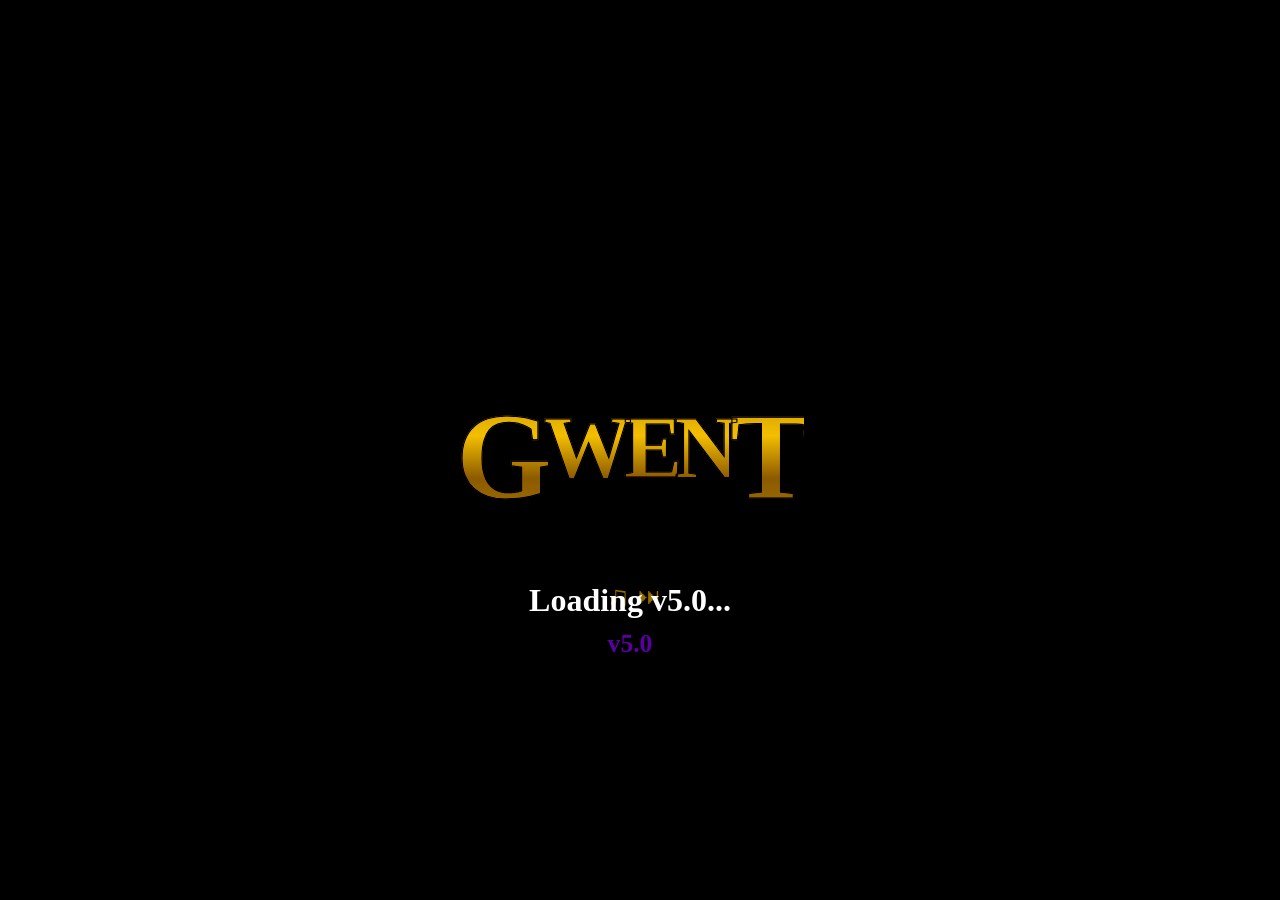
==== index.html @ a553d1ba "Add 'Manage Deck' dropdown menu and optimize mobile text scaling -UI: adjust and optimize mobile tex" ====
<!doctype html>
<html lang = "en-US">
	<head>
		<title>Gwent 5.0</title>
		<meta charset = "utf-8" />
		<meta name = "author" content = "Arun Sundaram, Reynolds Costa, Sylver & Iván Mtz" />
		<meta name = "description" content = "Play the original Gwent minigame from The Witcher 3 in your browser! Includes cards from Hearts of Stone and Blood & Wine!" />
		<meta name = "keywords" content = "arun, sundaram, reynolds, costa, randompianist, programmer, gwent, tw3, witcher, card, game, gamedev, play" />
		<meta name="viewport" content="width=device-width, initial-scale=1.0, maximum-scale=1.0, user-scalable=no, viewport-fit=cover">
		<link rel = "icon" type = "image/x-icon" href = "img/favicon.ico" />
<link rel = "stylesheet" type = "text/css" href = "style.css" />

<script type="text/javascript">
    (function() {
        if (window.PhoneGap || window.cordova || navigator.userAgent.indexOf('Android') > -1) {
            document.addEventListener('deviceready', function() {
                if (navigator.app && navigator.app.overrideButton) {
                    navigator.app.overrideButton("volumeup", true);
                }
            }, false);
        }
        window.addEventListener('DOMContentLoaded', function() {
            let chasisEstilo = document.createElement('style');
            chasisEstilo.innerHTML = '* { -webkit-text-size-adjust: none !important; text-size-adjust: none !important; }';
            document.head.appendChild(chasisEstilo);
        });
    })();
</script>
<style type = "text/css">        
@font-face {
            font-family: 'GwentCustom';           
            src: url('fonts/gwent.ttf') format('truetype'); 
            font-weight: normal;
            font-style: normal;
        }

        .gwent-title {
            font-family: 'GwentCustom', serif;
            font-size: 5.5rem;                 
            letter-spacing: -8px;             
            display: block;                  
            text-align: center;              
        
      background: linear-gradient(to bottom, 
        #b58f00 0%,   
        #e0b400 35%,  
        #8a6000 65%,  
        #9c7a00 100%  
    );
    -webkit-background-clip: text;
    -webkit-text-fill-color: transparent;
    -webkit-text-stroke: 1px #000000;

    filter: drop-shadow(3px 3px 3px rgba(0, 0, 0, 0.95)) 
            drop-shadow(5px 5px 5px rgba(0, 0, 0, 0.75)) brightness(1.0) contrast(1.2);
}
.letra-grande {
        font-size: 140%; 
        vertical-align: middle; 
    }
    </style>

</head>
	<body>
		<div class = "abs" id = "very_start_bg1"></div>
		<div class = "abs" id = "very_start_bg2">
			<div id="game-container">
            <div id="very_start">
                <span class="gwent-title">
                    <span class="letra-grande">G</span>WEN<span class="letra-grande">T</span>
                </span>
                <br />
                <font id="load_text">Loading v5.0...</font>
                <button class="start-game_class" id="button_start" style="display:none">LET'S PLAY</button>
                <div id="version_text">v5.0</div>
            </div>
        </div>
    </div>
		<div id = "dimensions" style = "position:fixed;width:100vw;height:calc(100vw * 1080 / 1920);"></div>
			<main style = "display:none">
			<section id = "click-background" class = "noclick"></section>
			<section id = "panel-left" class = "panel">
				<div id = "leader-op" class = "leader-box">
					<div class = "leader-container center"></div>
					<div class = "leader-active">
						<div></div>
					</div>
				</div>
				<section id="stats-op" class="stats">
					<div id="faction-ability-op" class="faction-ability">
						<div id="faction-ability-count-op" class="faction-ability-count">0</div>
					</div>
					<div class="profile-img">
						<div>
							<div></div>
						</div>
					</div>
					<div id="name-op" class="name">Opponent</div>
					<div id="deck-name-op" class="deck-name"></div>
					<div id="hand-count-op" class="hand-count">6</div>
					<div id="gem1-op" class="gem gem-on bg-contain"></div>
					<div id="gem2-op" class="gem gem-on bg-contain"></div>
					<div id="score-total-op" class="score-total">
						<div class="center">0</div>
					</div>
					<div id="passed-op">Passed</div>
				</section>
				<div id = "weather" class = "card-container"></div>
        <div id="arrangementWindow" class="hide">
            <div id="arrangementWindow-title">Board arrangement enabled</div>
            <div id="arrangementWindow-movesTitle">Moves left:</div>
            <div id="arrangementWindow-counter">4</div>
            <div id="arrangementWindow-button" alt="End rearrangement">✓</div>
        </div>
				<section id = "stats-me" class = "stats">
					<div id="faction-ability-me" class="faction-ability">
						<div id="faction-ability-count-me" class="faction-ability-count">0</div>
					</div>
					<div class = "profile-img">
						<div>
							<div></div>
						</div>
					</div>
					<div id = "passed-me">Passed</div>
					<div id = "hand-count-me" class = "hand-count">5</div>
					<div id = "gem1-me" class = "gem gem-on bg-contain"></div>
					<div id = "gem2-me" class = "gem gem-on bg-contain"></div>
					<div id = "name-me" class = "name"></div>
					<div id = "deck-name-me" class = "deck-name"></div>
					<div id = "score-total-me" class = "score-total">
						<div class = "center">0</div>
					</div>
				</section>
				<div id = "leader-me" class = "leader-box">
					<div class = "leader-container center"></div>
					<div class = "leader-active">
						<div></div>
					</div>
				</div>
				<div id = "pass-button" class = "center pulse">Pass</div>
<div id = "giveup-button" class = "center pulse">Give up</div>
			</section>
			<section id = "panel-mid" class = "panel">
				<section id = "field-op" class = "field">
					<div class = "field-row">
						<div class = "row-score center">0</div>
						<div class = "row-special cardpile"></div>
						<div id = "f1" class = "row-cards card-container"></div>
						<div class = "row-weather"></div>
					</div>
					<div class = "field-row">
						<div class = "row-score center">0</div>
						<div class = "row-special cardpile"></div>
						<div id = "f2" class = "row-cards card-container"></div>
						<div class = "row-weather"></div>
					</div>
					<div class = "field-row">
						<div class = "row-score center">0</div>
						<div class = "row-special cardpile"></div>
						<div id = "f3" class = "row-cards card-container"></div>
						<div class = "row-weather"></div>
					</div>
				</section>
				<section id = "field-me" class = "field">
					<div class = "field-row">
						<div class = "row-score center">0</div>
						<div class = "row-special cardpile"></div>
						<div id = "f4" class = "row-cards card-container"></div>
						<div class = "row-weather"></div>
					</div>
					<div class = "field-row">
						<div class = "row-score center">0</div>
						<div class = "row-special cardpile"></div>
						<div id = "f5" class = "row-cards card-container"></div>
						<div class = "row-weather"></div>
					</div>
					<div class = "field-row">
						<div class = "row-score center">0</div>
						<div class = "row-special cardpile"></div>
						<div id = "f6" class = "row-cards card-container"></div>
						<div class = "row-weather"></div>
					</div>
				</section>
                <section id="field-hand">
                    <div id="hand-row" class="card-container card-selectable">
                    </div>
                    <div id="op-hand-row" class="card-container card-selectable">
                    </div>
                </section>
			</section>
			<section id = "panel-right" class = "panel">
				<div id = "grave-op" class = "cardpile"></div>
				<div id = "deck-op" class = "cardpile"></div>
				<div id = "grave-me" class = "cardpile"></div>
				<div id = "deck-me" class = "cardpile"></div>
			</section>
			<div id = "hand-op"></div>
			<section class = "card-preview hide">
				<div class = "card-lg" id = "no_hover"></div>
				<div class = "card-description">
					<div></div>
					<h1></h1>
					<p></p>
				</div>
			</section>
			<section id = "carousel" class = "hide">
				<div>
					<div class = "card-lg" onclick = "Carousel.curr.shift(event,-2)"></div>
					<div class = "card-lg" onclick = "Carousel.curr.shift(event,-1)"></div>
					<div class = "card-lg" onclick = "Carousel.curr.select(event)" id = "no_sound"></div>
					<div class = "card-lg" onclick = "Carousel.curr.shift(event,1)"></div>
					<div class = "card-lg" onclick = "Carousel.curr.shift(event,2)"></div>
				</div>
				<div class = "card-description">
					<div></div>
					<h1></h1>
					<p></p>
				</div>
				<div id = "carousel_label"></div>
       			</section>
      <section id="deck-sorter" class="hide">
          <div class="drop-container">
              <div id="deck-sorter-title">Reorder cards in deck</div>
              <div class="drop-targets" id="drop-bank">
                  <div class="drop-line-title">Bank</div>
              </div>
              <div class="drop-targets" id="drop-deck-top">
                  <div class="drop-line-title">Deck top</div>
              </div>
              <div class="drop-targets" id="drop-deck-bottom">
                  <div class="drop-line-title">Deck bottom</div>
              </div>
          </div>
      </section>
			<section id = "popup" class = "center hide">
				<div>
					<h3></h3>
					<p></p>
					<div>
						<button class = "hover_un" onclick = "Popup.curr.selectYes()"></button>
						<button class = "hover_un" onclick = "Popup.curr.selectNo()"></button>
					</div>
				</div>
			</section>
      <section id = "number-popup" class = "center hide">
				<div>
					<h3></h3>
					<p></p>
          <div>
              <input type="number" id="number-popup-value" value="0" min="0" max="999" />
              <button class="hover_un" onclick="NumberValuePopup.curr.done()"></button>
          </div>
				</div>
			</section>
			<section id = "notification-bar" class = "hide">
				<div></div>
			</section>
      <section id = "helper-box" class = "center hide">
				<div>
          <span id="helper-box-message">This is a test message.</span>
          <button id="help-box-close">&times;</button>
        </div>
			</section>
			<section id = "end-screen" class = "hide">
				<div></div>
				<table>
					<colgroup>
						<col span = "3" />
						<col span = "1" />
						<col span = "1" />
						<col span = "1" />
					</colgroup>
					<tbody>
						<tr>
							<th colspan = "2"></th>
							<th>Round 1</th>
							<th>Round 2</th>
							<th>Round 3</th>
						</tr>
						<tr>
							<th colspan = "2">You</th>
							<td>0</td>
							<td>0</td>
							<td>0</td>
						</tr>
						<tr>
							<th colspan = "2">Opponent</th>
							<td>0</td>
							<td>0</td>
							<td>0</td>
						</tr>
					</tbody>
				</table>
				<p class = "hide">The battle cannot end in a draw. You can play a rematch using the same decks or surrender.</p>
				<button>Customize</button>
				<button>Replay</button>
			</section>
			<section id = "deck-selector"></section>
		</main>
        <section id="deck-customization" style="display:none">
            <div id="faction-title" class="center">
                <h1></h1>
            </div>
            <div id="site-links">
                <a href="rules.html" target="_blank">Rules of Gwent</a>
            </div>
            <p id="faction-description"></p>


<a id="toggle-vibration" class="deck-options">
    <img id="vibration-icon" src="img/icons/vibration.png" alt="Vibration Toggle" />
    <span id="vibration-status" style="color: #2ecc71; margin-left: 5px; font-weight: bold;">ON</span>
</a>

<a id="select-board" class="deck-options">Select Board</a>
<div id="board-carousel" class="board-carousel" style="display:none;">
    <button id="prev-board" class="hover_un">◀</button>
    <div id="board-preview"></div>
    <button id="next-board" class="hover_un">▶</button>
</div>

<a id="select-deck" class="deck-options">Select Own Deck</a>
<a id="change-faction" class="deck-options">Change Faction</a>
<a id="select-op-deck" class="deck-options">Select Opponent Deck</a>
<span id="op-deck-name" class="deck-options">Random deck</span>

<!-- MANAGE DECK -->
<div id="manage-deck-container" class="deck-options">
    <a id="manage-deck-btn" onclick="toggleManageDeck()">Manage Deck</a>
    
    <!-- SUBMENÚ DESPLEGABLE -->
    <div id="manage-deck-submenu" class="submenu-horizontal-below">
        <label id="upload-deck" class="submenu-item">
            <input type="file" id="add-file" value="Import" style="display:none;" />
            Import
        </label>
        <a id="download-deck" class="submenu-item">Export</a>
        <a id="download-json" style="display:none;"></a>
        <span class="submenu-divider">|</span>
        <a id="save-internal-deck" class="submenu-item">Save</a>
        <a id="load-internal-deck" class="submenu-item">Load</a>
    </div>
</div>

            <h2 id="card-bank-title" class="card-contianer-title">Card Collection</h2>
            <h2 id="card-deck-title" class="card-contianer-title">Cards in Deck</h2>
            <div id="card-bank" class="card-array"></div>
            <div id="card-deck" class="card-array"></div>
            <div id="card-leader">
                <p>Leader</p>
                <div></div>
            </div>
            <div id="deck-stats">
                <p>Total cards in deck</p>
                <p>0</p>
                <p>Number of Unit Cards</p>
                <p>0</p>
                <p>Special Cards</p>
                <p>0/10</p>
                <p>Total Unit Card Strength</p>
                <p>0</p>
                <p>Hero Cards</p>
                <p>0</p>
            </div>
            <button id="start-game" class="start-game_class">Start game</button>
            <button id="start-ai-game" class="start-game_class">Start AI game</button>
            <button id="start-pvp-game" class="start-game_class">Start PvP game</button>
        </section>
		<div id="toggle-music" class="center music-customization" style="display:none; cursor:default !important; display: flex; gap: 8px; align-items: center;">
    <span id="btn-play" style="font-size: 0.8em;">♫</span>
    <span id="btn-skip" style="font-size: 0.6em;">⏭</span>
</div>
		<script type = "text/javascript" src = "cards.js"></script>
		<script type = "text/javascript" src = "decks.js"></script>
		<script type = "text/javascript" src = "abilities.js"></script>
		<script type = "text/javascript" src = "factions.js"></script>
		<script type = "text/javascript" src = "gwent.js"></script>
	
<audio id="bgMusicLocal"></audio>

<script>
    var playlist = [
        "audio/track1.mp3", "audio/track2.mp3", "audio/track3.mp3", "audio/track4.mp3",
        "audio/track5.mp3", "audio/track6.mp3", "audio/track7.mp3", "audio/track8.mp3",
        "audio/track9.mp3", "audio/track10.mp3", "audio/track11.mp3", "audio/track12.mp3", "audio/track13.mp3"
    ];
    var audio = document.getElementById('bgMusicLocal');

   
    var currentTrackIndex = -1;

    function saltar() {
        if (playlist.length <= 1) {
            if (playlist.length === 1) {
                audio.src = playlist[0];
                audio.play().catch(e => console.log("Esperando toque..."));
            }
            return;
        }

        var nuevoIndex = currentTrackIndex;
       
        while (nuevoIndex === currentTrackIndex) {
            nuevoIndex = Math.floor(Math.random() * playlist.length);
        }

        currentTrackIndex = nuevoIndex;
        var track = playlist[currentTrackIndex];
        
        audio.src = track;
        audio.play().catch(e => console.log("Esperando toque..."));
    }

    document.getElementById('btn-play').onclick = function(e) {
        e.stopPropagation();
        if (!audio.src || audio.src === "") { saltar(); } 
        else { (audio.paused) ? audio.play() : audio.pause(); }
    };

    document.getElementById('btn-skip').onclick = function(e) {
        e.stopPropagation();
        saltar();
    };

    audio.onended = function() { saltar(); };

    function iniciarAlTocar() {
        if (!audio.src || audio.src === "") { saltar(); }
        window.removeEventListener('click', iniciarAlTocar);
        window.removeEventListener('touchstart', iniciarAlTocar);
    }
    window.addEventListener('click', iniciarAlTocar);
    window.addEventListener('touchstart', iniciarAlTocar);
 document.addEventListener("visibilitychange", function() {
        if (audio && audio.src && audio.src !== "") {
            if (document.hidden) {
                audio._fuePausadoPorSistema = !audio.paused;
                audio.pause();
            } else {
                if (audio._fuePausadoPorSistema) {
                    audio.play().catch(function(e) { console.log("Bloqueo de hardware evitado"); });
                }
            }
        }
    });

</script>
</body>
</html>
---- style.css ----
* {
	box-sizing: border-box;
	cursor: url(img/icons/cursor.png), auto;
}

html,
body {
	width: 100%;
	height: 100%;
	margin: 0;
	padding: 0;
	overflow-X: visible;
	scrollbar-width: none;
}

body {
	font-size: 0;
	font-family: Arial Narrow, sans-serif;
	color: goldenrod;
	background-color: #000;
}

body::-webkit-scrollbar {
	display: none;
}

main {
	position: absolute;
	width: 100%;
	height: calc(100vw * 1080 / 1920);
	background-image: url(img/board.jpg);
	background-size: 100% auto;
	background-repeat: no-repeat;
}





.board-carousel {
    position: fixed;
    top: 0;
    left: 0;
    width: 100%;
    height: 100%;
    background-color: rgba(10, 10, 10, 0.9);
    z-index: 9999;
    display: flex;
    align-items: center;
    justify-content: center;
    gap: 35px;
    font-family: "Arial Narrow", sans-serif;
    box-sizing: border-box;
}

#board-preview {
    text-align: center;
    display: inline-block;
    box-sizing: border-box;
}

.board-carousel img {
    width: 450px;
    height: 280px;
    object-fit: cover;
    border: 3px solid #6d5210;
    box-shadow: 0 0 25px #000;
    cursor: pointer;
    display: block;
}

.board-carousel span {
    display: block;
    text-align: center;
    margin-top: 15px;
    color: goldenrod;
    font-size: 20px;
    font-weight: bold;
    text-shadow: 2px 2px 4px #000;
}

.board-carousel button.hover_un {
    width: 50px;
    height: 50px;
    border: 2px solid #6d5210;
    border-radius: 4px;
    background-color: #ffffff !important;
    color: #000000 !important;
    font-size: 24px;
    font-weight: bold;
    cursor: pointer;
    display: flex;
    align-items: center;
    justify-content: center;
    box-sizing: border-box;
    box-shadow: 0 0 15px rgba(0, 0, 0, 0.5);
    transition: background-color 0.2s, color 0.2s;
}

.board-carousel button.hover_un:hover {
    background-color: #6d5210 !important;
    color: #ffffff !important;
}





a:hover, label:hover, .hover_un:hover {
	text-decoration:underline;
}

div.abs {
	position:fixed;
	width: 100%;
	height: 100%;
	z-index: 2000;
}

#very_start_bg1 {
	background-image: url(img/start.jpg);
	background-size: 100% auto;
	background-repeat: no-repeat;
}

#very_start_bg2 {
    position: fixed;
    top: 0;
    left: 0;
    width: 100vw;
    height: 100vh;
    display: flex;
    justify-content: center;
    align-items: center;
    overflow: hidden;
}

#game-container {
    position: relative;
    width: 100vw;
    height: calc(100vw * 1080 / 1920);
    max-height: 100vh;
    max-width: calc(100vh * 1920 / 1080);
    display: flex;
    flex-direction: column;
    justify-content: center; 
    align-items: center;        
}

#load_text {
    font-family: 'GwentCustom', serif;
    color: #ffffff;
    font-size: 2rem;
    display: block;
    margin-top: 20px;
}

#version_text {
    font-family: 'GwentCustom', serif; 
    font-size: 1.6rem; 
    color: #5A00A3; 
    text-align: center; 
    margin-top: 10px;
}

#very_start {
	width: 100%;
    height: 100%;
	font-size: 30px;
	color: #FFF;
	z-index: 3000;
	display: flex;
    flex-direction: column;
    align-items: center;
    justify-content: center;
    text-align: center;
    font-weight: bold;
    border: none;      
    transform: translate(-10px, 72px);
}


::selection {
	background: transparent;
}

::-moz-selection {
	background: transparent;
}

::-webkit-scrollbar {
	width: 1.5vw;
}

::-webkit-scrollbar-thumb {
	background: #5559;
	border-radius: .5vw;
	height: 3vw;
	border: .35vw double #000;
}

::-webkit-scrollbar-track {
	background: #131313;
}

html {
	scrollbar-color: #5559 #131313;
}

#click-background {
	position: fixed;
	width: 100%;
	height: 100%;
	z-index: 1;
}

#hand-op {
	position: absolute;
	height: 6.35vw;
	width: 4.45vw;
	top: -7vw;
	left: 33vw;
	border: 1px solid blue;
}

#hand-op .card {
	position: absolute;
}

#toggle-music {
	position: absolute;
	top: 45.6vw;
	left: 26vw;
	width: 2vw;
	height: 3vw;
	font-size: 3vw;
	color: #FFB800;
 -webkit-text-stroke: 0.1px black;
	text-shadow: 2px 2px 5px rgba(0,0,0,0.7);
	z-index: 86;
}

.music-customization {
	transform: translate(22.5vw, -.5vw);
}

#notification-bar {
	position: absolute;
	width: 100%;
	height: 14%;
	top: 43%;
	background-color: rgba(10, 10, 10, .95);
	z-index: 100;
}

#notification-bar>div {
	width: 22.1%;
	height: 207.25%;
	top: -66.6%;
	left: 22.55%;
	position: absolute;
	background-repeat: no-repeat;
	background-size: contain;
	background-position: center;
}

#notification-bar>div::after {
	position: absolute;
	left: 100.5%;
	top: 32.1%;
	width: 205%;
	height: 47.25%;
	color: goldenrod;
	font-size: 1.6vw;
	text-align: left;
	font-weight: 700;
	display: flex;
	align-items: center;
	white-space: pre;
}

#notif-nilfgaard-wins-draws {
	background-image: url(img/icons/notif_nilfgaard.png);
}

#notif-nilfgaard-wins-draws::after {
	content: "Nilfgaard wins draws";
}

#notif-op-leader::after {
	content: "Opponent uses leader";
}

#notif-op-white-flame {
	background-image: url(img/icons/notif_nilfgaard.png);
}

#notif-op-white-flame::after {
	content: "The opponent's leader cancel \A your opponent's Leader Ability";
}

#notif-meve_white_queen {
	background-image: url(img/icons/notif_lyria_rivia.png);
}

#notif-meve_white_queen::after {
	content: "Lyria & Rivia leader allows both players to restore \A 2 units when using the medic ability.";
}

#notif-me-first::after {
	content: "You will go first";
}

#notif-op-first::after {
	content: "Your opponent will go first";
}

#notif-me-coin {
	background-image: url(img/icons/notif_me_coin.png);
}

#notif-me-coin::after {
	content: "You will go first";
}

#notif-op-coin {
	background-image: url(img/icons/notif_op_coin.png);
}

#notif-op-coin::after {
	content: "Your opponent will go first";
}

#notif-round-start {
	background-image: url(img/icons/notif_round_start.png);
}

#notif-round-start::after {
	content: "Round Start";
}

#notif-me-pass {
	background-image: url(img/icons/notif_round_passed.png);
}

#notif-me-pass::after {
	content: "Round passed";
}

#notif-op-pass {
	background-image: url(img/icons/notif_round_passed.png);
}

#notif-op-pass::after {
	content: "Your opponent has passed";
}

#notif-win-round {
	background-image: url(img/icons/notif_win_round.png);
}

#notif-win-round::after {
	content: "You won the round!";
}

#notif-lose-round {
	background-image: url(img/icons/notif_lose_round.png);
}

#notif-lose-round::after {
	content: "Your opponent won the round";
}

#notif-draw-round {
	background-image: url(img/icons/notif_draw_round.png);
}

#notif-draw-round::after {
	content: "The round ended in a draw";
}

#notif-me-turn {
	background-image: url(img/icons/notif_me_turn.png);
}

#notif-me-turn::after {
	content: "Your turn!";
}

#notif-op-turn {
	background-image: url(img/icons/notif_op_turn.png);
}

#notif-op-turn::after {
	content: "Opponent's turn";
}

#notif-north, #notif-north-scorch-cancelled {
	background-image: url(img/icons/notif_north.png);
}

#notif-north::after {
	content: "Northern Realms faction ability triggered: \A North draws an additional card.";
}

#notif-north-scorch-cancelled::after {
	content: "Northern Realms leader ability used: \A Scorch ability cancelled for the rest of the round.";
}

#notif-monsters {
	background-image: url(img/icons/notif_monsters.png);
}

#notif-monsters::after {
    content: "Monsters faction ability triggered \A monsters retake one card to their hand";
}

#notif-scoiatael {
	background-image: url(img/icons/notif_scoiatael.png);
}

#notif-scoiatael::after {
	content: "Opponent used the Scoia'tael faction perk to go first.";
}

#notif-skellige-op {
	background-image: url(img/icons/notif_skellige.png);
}

#notif-skellige-op::after {
	content: "Opponent Skellige Ability Triggered!";
}

#notif-skellige-me {
	background-image: url(img/icons/notif_skellige.png);
}

#notif-skellige-me::after {
	content: "Skellige Ability Triggered!";
}

#notif-witcher_universe {
	background-image: url(img/icons/notif_witcher_universe.png);
}

#notif-witcher_universe::after {
	content: "Witcher Universe faction ability used: \A Turn skipped.";
}

#notif-toussaint, #notif-toussaint-decoy-cancelled {
	background-image: url(img/icons/notif_toussaint.png);
}

#notif-toussaint::after{
	content: "Toussaint faction ability used: \A Toussaint draws an additional card.";
}

#notif-toussaint-decoy-cancelled::after {
	content: "Toussaint leader ability used: \A Decoy ability cancelled for the rest of the round.";
}

#notif-lyria_rivia {
	background-image: url(img/icons/notif_lyria_rivia.png);
}

#notif-lyria_rivia::after {
	content: "Lyria & Rivia faction ability used: \A Morale Boost effect applied to a row.";
}

#notif-zerrikania {
    background-image: url(img/icons/notif_zerrikania.png);
}

#notif-zerrikania::after {
    content: "Zerrikania faction ability used: \A Unit restored from the discard pile.";
}

#notif-redania {
    background-image: url(img/icons/notif_redania.png);
}

#notif-redania::after {
    content: "Redania faction ability used: \A Turn skipped.";
}

#notif-velen {
    background-image: url(img/icons/notif_velen.png);
}

#notif-velen::after {
    content: "Velen faction ability triggered: \A Player draws a card.";
}

#notif-ofir {
	background-image:url("img/icons/notif_ofir.png")
}

#notif-ofir::after {
	content:"Ofir faction ability used: \A Weather card played from deck."
}

#notif-novigrad-sigismund {
	background-image:url("img/icons/notif_novigrad.png")
}

#notif-novigrad-sigismund::after {
	content:"Novigrad leader ability used: \A Dijkstra prevented the death of a friendly unit."
}


.card-preview {
	position: relative;
	z-index: 80;
}

.card-preview>.card-lg {
	position: absolute;
	top: 11.95vw;
	left: 80.3vw;
}

.card-preview>.card-description {
	top: 43.1vw;
	left: 67.95vw;
}

.card-lg {
	height: 30.4vw;
	width: 16.1vw;
	border-radius: 1.5vw;
	background-size: contain;
	background-position: top;
	background-repeat: no-repeat;
}

.card-description {
	position: absolute;
	height: 11vw;
	width: 29.12vw;
 /* width: 40vw; */
	background-color: rgba(20, 20, 20, .95);
	color: tan;
	text-align: center;
	pointer-events: none;
	border: .1vw solid #ffffff57;
	border-width: .1vw 0;
border-radius: 0.5vw;
}

.card-description>* {
	position: relative;
}

.card-description>div {
	top: 1vw;
	left: .9vw;
	width: 1.95vw;
	height: 1.95vw;
	margin-bottom: -1.9vw;
	background-size: cover;
	background-position: center;
}

.card-description>h1 {
	font-weight: 700;
	top: .5vw;
	left: 16%;
	height: 16%;
	width: 70%;
	margin-bottom: -2.1vw;
	text-transform: capitalize;
	font-size: 1vw;
}

.card-description>p {
	top: 16%;
	left: 5%;
	width: 90%;
	height: 50%;
	font-size: .9vw;
}

#carousel {
	position: absolute;
	width: 100%;
	height: calc(100vw * 1080 / 1920);
	z-index: 90;
}

#carousel>:nth-child(1) {
	width: 100%;
	heigth: 100%;
	padding: 11.5% 10%;
	display: flex;
	align-items: flex-start;
	justify-content: space-between;
}

#carousel>:nth-child(1)>:nth-child(3) {
	border: .3vw solid goldenrod;
	box-shadow: 0 0 4vw goldenrod;
	background-origin: border-box;
}

#carousel>:nth-child(1)>:nth-child(3):hover {
	border: .3vw solid goldenrod;
	box-shadow: 0 0 4vw goldenrod;
	background-origin: border-box;
}

#carousel>:nth-child(1)>:nth-child(2n) {
	width: 13.75vw;
	height: 25.9vw;
}

#carousel>:nth-child(1)>:nth-child(4n - 3) {
	width: 11.3vw;
	height: 21.3vw;
	margin: 0 2.75%;
}

#carousel .card-lg {
	display: inline-block;
	background-repeat: no-repeat;
	background-size: contain;
	background-position: top;
	position: relative;
}

#carousel .faction {
	display: inline-block;
	background-repeat: no-repeat;
	background-size: cover;
	background-position: top;
	position: relative;
}

#carousel .selection {
	border: .3vw solid green;
	box-shadow: 0 0 4vw green;
	background-origin: border-box;
}

.card-lg {
	border: .1vw solid transparent;
}

.card-lg:hover {
	border: .1vw solid goldenrod;
	box-shadow: 0 0 1vw goldenrod;
}

.start-game_class:hover {
	border: .1vw solid white;
	box-shadow: 0 0 .1vw white;
}

#no_hover:hover {
	border: .1vw solid transparent;
	box-shadow: none;
}

#carousel .card-lg:hover {
	background-origin: border-box;
}

#carousel .card-description {
	left: 35.35%;
 /* left: 30%; */
	top: 77%;
}

/* Carousel Title */
#carousel>:nth-child(3) {
	position: absolute;
	width: 100%;
	height: 7.5%;
	top: 12%;
	font-size: 1.75vw;
	line-height: 250%;
	background-color: rgba(10, 10, 10, .95);
	text-align: center;
	box-shadow: 0 0 1vw #ffffff54;
}

    /* Modal helpers */

    #helper-box {
    position: absolute;
    top: 1vw;
    width: 100%;
    z-index: 1000;
}

#helper-box>div {
    border: .2vw ridge rgb(40, 40, 40);
    padding: 0.7vw 1vw;
    background-color: rgb(20, 20, 20);
    color: gray;
}

#helper-box-message {
    text-align: center;
    font-size: 1.5vw;
    padding-top: .6vw;
    color: lightgray;
}

#help-box-close {
    position: relative;
    right: -0.4vw;
    border: .2vw ridge rgb(40, 40, 40);
    background-color: rgb(40, 40, 40);
    color: gray;
}

#help-box-close:hover {
    background-color: rgb(60, 60, 60);
}
/* Popup */
#popup, #number-popup {
    position: absolute;
    width: 100%;
    height: calc(100vw * 1080 / 1920);
    background-color: rgba(10, 10, 10, .95);
    z-index: 1000;
}

#popup>div, #number-popup>div {
	margin-top: -89px;
	width: 26.5%;
	border: .2vw ridge rgb(40, 40, 40);
	padding: 0 .5vw;
	background-color: rgb(20, 20, 20);
}

#popup h3, #number-popup h3 {
	display: block;
	font-size: 1.05vw;
	text-transform: uppercase;
	color: grey;
	text-align: center;
	line-height: 100%;
}

#popup p, #number-popup p {
	text-align: center;
	font-size: 1.23vw;
	padding-top: .6vw;
	color: tan;
}

#popup>div>div, #number-popup>div>div {
	position: relative;
	display: flex;
	align-items: center;
	justify-content: space-between;
	padding: .2vw;
	min-width: 10%;
	width: fit-content;
	margin: -1.4vw auto 0;
	border: .2vw ridge rgb(25, 25, 25);
	background-color: #000;
	top: 1.3vw;
}

#popup button, #number-popup button,input {
	display: inline-block;
	width: auto;
	height: 1.8vw;
	border: .2vw ridge rgb(20, 20, 20);
	background-color: rgb(20, 20, 20);
	font-size: 1vw;
	text-shadow: 1vw 1vw 1vw #000;
	text-transform: capitalize;
	margin: 0 .3vw;
}

#popup button:first-child, #number-popup button:last-child {
	color: green;
}

#popup button:last-child {
	color: darkred;
}

#number-popup-value {
    width: 5vw;
    color: white;
}

#end-screen {
	width: 100%;
	height: calc(100vw * 1080 / 1920);
	position: absolute;
	z-index: 1000;
	background-color: rgba(10, 10, 10, .95);
}

#end-screen * {
	position: relative;
}

#end-screen>:nth-child(1) {
	top: 12.6%;
	left: 32.9%;
	width: calc(100% * 656 / 1920);
	height: calc(100% * 416 / 1080);
	margin-bottom: -21.65%;
	background-size: contain;
}

.end-draw {
	background-image: url(img/icons/end_draw.png);
}

.end-win {
	background-image: url(img/icons/end_win.png);
}

.end-lose {
	background-image: url(img/icons/end_lose.png);
}

#end-screen>table {
	top: 55%;
	left: 7.6%;
	width: 74%;
	height: 22%;
	margin-bottom: -12.3%;
	table-layout: fixed;
}

#end-screen tbody :first-child th {
	font-size: .9vw;
	text-align: center;
	color: darkslategrey;
	color: rgb(100, 100, 100);
}

#end-screen td {
	font-size: 1.7vw;
	text-align: center;
	color: rgb(180, 180, 180);
}

#end-screen tr :first-child {
	font-size: 1.2vw;
	text-align: right;
	color: darkorange;
	padding-right: 5%;
}

#end-screen>p {
	top: 80%;
	left: 30.1%;
	width: 41%;
	height: 3%;
	font-size: 1.21vw;
	color: rgb(180, 180, 180);
}

#end-screen button {
	position: absolute;
	height: 3vw;
	width: 10vw;
	top: 87%;
	font-family: Arial Narrow;
	font-size: 1.5vw;
	color: goldenrod;
	background-color: #4c390a66;
	border: .2vw solid #1d180b;
	border-radius: 1vw;
	box-shadow: 0 0 1vw #6d5210;
}

#pass-button:hover, #toggle-music:hover {
	text-shadow:0 0 1.5vw #FFD700;
}

#end-screen button:hover {
	box-shadow: 0 0 2vw #6d5210;
}

#end-screen button:nth-of-type(1) {
	left: 35%;
}

#end-screen button:nth-of-type(2) {
	left: 55%;
}

.panel {
	display: inline-block;
	height: 100%;
	box-sizing: border-box;
	overflow-y: hidden;
	overflow-x: visible;
	overflow-y: visible;
	position: absolute;
	height: calc(100vw * 1080 / 1920);
}

.panel div,
.panel section,
.panel span {
	position: relative;
}

#panel-left {
	width: 26.5%;
}

#panel-mid {
	width: 52.5%;
	left: 26.5%;
}

#panel-right {
	width: 21%;
	left: 79%;
}

#weather {
	top: 41.6%;
	left: 27.8%;
	width: 54.9%;
	height: 12.75%;
	margin-bottom: -27%;
	z-index: 1;
}

#arrangementWindow {
    top: 41.6%;
    left: 27.8%;
    width: 54.9%;
    height: 12.75%;
    margin-bottom: -27%;
    z-index: 10;
    background-color: rgba(20, 20, 20, .9);
    color: tan;
}

#arrangementWindow-title {
    top: 5%;
    left: 0%;
    width: 100%;
    height: 25%;
    text-align: center;
    font-weight: bold;
    font-size: 1.2vw;
}

#arrangementWindow-movesTitle {
    top: 0%;
    left: 0%;
    width: 100%;
    height: 30%;
    text-align: center;
    font-weight: bold;
    font-size: 1.6vw;
}

#arrangementWindow-counter {
    top: 0%;
    left: 0%;
    width: 100%;
    height: 50%;
    text-align: center;
    font-weight: bold;
    font-size: 2.6vw;
}

#arrangementWindow-button {
    bottom: 35%;
    right: -88%;
    width: 5%;
    height: 5%;
    text-align: center;
    color: tan;
    font-weight: bold;
    font-size: 1.6vw;
}

#arrangementWindow-button:hover {
    color: green;
}

.leader-box {
    left: 27.5%;
    width: 31.4%;
    height: 12.5%;
    margin-bottom: -26.25%;
}

.leader-box .card {
	pointer-events: none;
}

.leader-box>.leader-container {
	height: 100%;
	width: 63%;
	margin-bottom: -80%;
	display: flex;
	flex-items: center;
	justify-content: center;
}

.leader-box>div>.card {
	position: absolute;
	height: 98%;
	width: 95%;
	border-radius: .6vw;
}

.leader-active {
	top: 33%;
	left: 75%;
	height: 28%;
	width: 24%;
}

.leader-active>div {
	background-image: url(img/icons/icon_leader_active.png);
	background-size: cover;
	background-repeat: no-repeat;
	width: 100%;
	height: 100%;
}

#leader-op {
	top: 7.55%;
}

#leader-me {
	top: 77.5%;
}

.stats {
	height: 12.5%;
	width: 88.5%;
	margin-bottom: -27%;
	background-color: rgba(20, 20, 20, .6);
}

.current-turn {
	box-shadow: -3vw 0 1vw .1vw goldenrod;
}

#stats-op {
	top: 24.25%;
}

#stats-me {
	top: 61.75%;
}

.profile-img {
	left: 28.4%;
	top: 9.6%;
	width: 21.9%;
	height: 80%;
	margin-bottom: -24%;
	background-image: url(img/icons/profile.png);
	background-size: contain;
	background-repeat: no-repeat;
	background-position: center;
	border-radius: 100%;
}

.profile-img>div {
	left: -10%;
	top: -6%;
	height: 118%;
	width: 118%;
	background-image: url(img/icons/icon_player_border.png);
	background-size: contain;
	background-repeat: no-repeat;
	background-position: center;
	overflow: visible;
}

.profile-img>div>div {
	width: 43%;
	height: 43%;
	left: -10.5%;
	top: .5%;
	background-size: contain;
	background-repeat: no-repeat;
	background-position: center;
}

.faction-ability {
	background-image: url('img/icons/faction-ability.png');
	left: 5%;
	top: 9.6%;
	width: 15%;
	height: 80%;
	margin-bottom: -24%;
	background-size: contain;
	background-repeat: no-repeat;
	background-position: center;
}

.faction-ability .faction-ability-count{
	left: 40%;
	top: 17%;
	width: 100%;
	height: 100%;
	margin-bottom: -24%;
	position: relative;
	color: #dddddd;
	font-size: 1.5vw;
	font-weight: bold;
}

#stats-me > div > div > div {
	top: 59%;
}

.score-total {
	top: 21%;
	left: 94.8%;
	height: 40%;
	width: 12%;
	margin-bottom: -12%;
	color: #000;
	text-shadow: 0 0 5px #fff;
	font-size: 2.3vw;
	font-weight: 700;
	background-size: contain;
	background-repeat: no-repeat;
	background-position: center;
}

#score-total-me {
	background-image: url(img/icons/score_total_me.png);
}

#score-total-op {
	background-image: url(img/icons/score_total_op.png);
}

.score-leader>div {
	background-image: url(img/icons/icon_high_score.png);
	background-repeat: no-repeat;
	background-size: contain;
	background-position: bottom;
	left: -46%;
	top: -32%;
	width: 195%;
	height: 170%;
}

.hand-count {
	top: 58.5%;
	left: 53.25%;
	height: 29.5%;
	width: 17%;
	margin-bottom: -9%;
	font-size: 1.7vw;
	font-weight: 700;
	padding-left: 7%;
	background-image: url(img/icons/icon_card_count.png);
	background-size: contain;
	background-repeat: no-repeat;
	background-position: left;
}

#hand-count-me {
	top: 10%;
}

.gem {
	width: 9%;
	height: 31%;
	margin-bottom: -9.25%;
	background-image: url(img/icons/icon_gem_off.png);
}

.gem-on {
	background-image: url(img/icons/icon_gem_on.png);
}

#gem2-op {
	top: 56.25%;
	left: 70.75%;
}

#gem1-op {
	top: 56%;
	left: 80%;
}

#gem2-me {
	top: 9%;
	left: 70.75%;
}

#gem1-me {
	top: 9%;
	left: 80%;
}

.name {
	left: 53%;
	top: 6%;
	width: 41.5%;
	height: 20%;
	margin-bottom: -6%;
	overflow: hidden;
	white-space: nowrap;
	font-size: 1.1vw;
	font-weight: 700;
}

#name-me {
	top: 46%;
}

.deck-name {
	left: 53%;
	top: 25%;
	width: 41.5%;
	height: 30%;
	margin-bottom: -6%;
	overflow: hidden;
	text-transform: capitalize;
	color: tan;
	font-size: .9vw;
}

#deck-name-me {
	top: 64%;
}

.passed {
	height: 0%;
	width: 0%;
	left: 90%;
	top: 87%;
	color: tan;
	font-size: 1.5vw;
	font-weight: 700;
	text-shadow: 1px 1px 2px #000;
}

#passed-me {
	top: -3%
}

.pulse {
	left: 60%;
	width: 20%;
	height: 4%;
	font-size: 1.3vw;
	font-weight: 700; 
	border: .1vw solid goldenrod;
	border-radius: .5vw;
	background-color: rgba(20, 20, 20, .9);
	position: absolute; 
}

#pass-button {
	top: 79%;
}

#giveup-button {
	top: 84%;
}

.pulse:hover {
	text-shadow: 0 0 1.5vw #FFD700;
	background-color: rgba(40, 40, 40, .9);
}


.field {
	width: 100%;
	height: 38.5%;
}

.field .hero {
	/*pointer-events: none;*/
}

#field-op {
	top: -1.1%;
}

/*
#field-op .card {
	pointer-events: none;
}
*/

#field-me {
	top: -1%;
}

#field-hand {
	width: 100%;
	height: 13%;
}

.field-row {
	height: 32%;
	top: 4%;
	display: flex;
	z-index: 1;
}

.field-row>div {
	position: absolute;
}

.row-score {
	width: 5.1%;
	top: 7%;
	height: 95%;
	margin-bottom: -12.65%;
	font-size: 1.8vw;
	color: #000;
	text-shadow: 0 0 5px #fff;
}

.row-special {
	width: 14.25%;
	height: 100%;
	left: 5.1%;
	margin-bottom: -12.65%;
}

.row-cards {
	height: 100%;
	width: 80.65%;
	left: 19.35%;
	left: 20%;
	width: 79.7%;
}

.row-weather {
	position: absolute;
	top: 5%;
	left: 5.75%;
	width: 94.25%;
	height: 100%;
	pointer-events: none;
	background-size: cover;
	background-position: bottom;
	background-repeat: no-repeat;
}

.frost {
	background-image: url(img/icons/overlay_frost.png);
}

.rain {
	background-image: url(img/icons/overlay_rain.png);
}

.fog {
	background-image: url(img/icons/overlay_fog.png);
}

.sandstorm {
	background-image:url("img/icons/overlay_sandstorm.png")
}

.spider_web {
	background-image: url(img/icons/overlay_spider_web.png);
}

.tse_tse {
	background-image: url(img/icons/overlay_tse_tse.png);
}

.dragon_wrath {
	background-image: url(img/icons/overlay_dragon_wrath.png);
}


#hand-row {
	top: 8%;
	height: 91%;
	left: 7.1%;
	width: 92.5%;
	z-index: 1;
}

#op-hand-row {
    top: 9%;
    height: 91%;
    left: 7.1%;
    width: 92.5%;
    z-index: 1;
}

#op-hand-row.human-op {
    top: -83%;
    height: 91%;
    left: 7.1%;
    width: 92.5%;
    z-index: 2;
}

.row-selectable {
	background-color: rgba(255, 255, 0, .08);
}

.row-selectable:hover {
	box-shadow: 0 0 .25vw rgba(255, 255, 0, 1);
	box-sizing: border-box;
}

.card-selectable>.card:hover {
	border: .12vw outset goldenrod;
	border-radius: .3vw;
	margin-bottom: 1vw;
	z-index: 1;
}

.cardpile {
	width: 27.6%;
	height: 13.5%;
	margin-bottom: -36.25%;
	display: flex;
	flex-direction: column-reverse;
	align-items: center;
	overflow: visible;
	z-index: 1;
}

.cardpile .card {
	pointer-events: none;
}

/*
	Special cards cardpile
*/

.field-row .cardpile {
	width: 14.25%;
	height: 100%;
	left: 5.1%;
	margin-bottom: -12.65%;
	flex: none;
	position: relative;
}

.field-row .cardpile .special {
	top: -1.7vw;
	margin-top: 2.2vw;
	position: absolute;
}

#grave-op {
	top: 6.5%;
	left: 6.5%;
}

#deck-op {
	top: 6.5%;
	left: 51%;
}

#grave-me {
	top: 76.5%;
	left: 6.5%;
}

#deck-me {
	top: 76.5%;
	left: 51%;
}

.deck-card {
	position: relative;
	display: inline-block;
	height: 6.675vw;
	width: 4.45vw;
	background-size: contain;
	background-repeat: no-repeat;
	box-shadow: -.1vw -.1vw .5vw rgba(20, 20, 20, .5);
}

.deck-counter {
	position: relative;
	background-color: rgba(20, 20, 20, .8);
	width: 3vw;
	height: 2vw;
	z-index: 1;
	color: tan;
	font-size: 1.3vw;
}

.cardpile .deck-card {
	top: -5%;
	margin-top: -114.5%;
}

.cardpile>.card {
	top: -5%;
	margin-top: -108.5%;
}

#deck-customization {
	position: absolute;
	width: 100%;
	height: calc(100vw * 1080 / 1920);
	background-color: rgba(10, 10, 10, .95);
	z-index: 85;
}

#faction-title {
	position: absolute;
	height: 5%;
	width: 100%;
	top: 6%;
}

#deck-customization h1 {
	position: absolute;
	font-size: 1.45vw;
	color: #dedede;
	line-height: 220%;
	text-transform: capitalize;
	padding: 0 3%;
	top: -60%;
	background-size: contain;
	background-repeat: no-repeat;
}

#faction-description {
	position: absolute;
	font-size: 1.14vw;
	color: #ab977c;
	top: 8.1%;
	left: 20.2%;
	width: 60%;
	text-align: center;
}

.deck-options {
	position: absolute;
	font-size: 1vw;
	color: #fff;
	top: 15%;
font-weight: bold
}


#toggle-vibration {
    left: 87%;
    top: 12.2%;
    display: flex;
flex-direction: row-reverse;
    justify-content: center;
align-items: center;
    text-decoration: none;
    font-family: "Arial Narrow", sans-serif;
    font-size: 10px;
}

#toggle-vibration img {
    width: 18px;   
    height: 21px;
}

#select-board {
    left: 29.6%;
}

#select-deck {
	left: 37.3%;
}

#change-faction {
	left: 47%;
}

#select-op-deck {
	left: 56%;
}

#op-deck-name {
	left: 56%;
        top: 16.9%;
	color: #cccccc;
	font-style: italic;
}


#manage-deck-container {
    left: 67.5%;
    top: 15%; 
    position: absolute;
}

#manage-deck-btn {
    color: #fff;
    font-weight: bold;
    cursor: pointer;
    text-decoration: none;
    user-select: none;
}

.submenu-horizontal-below {
    display: none; 
    position: absolute;
    top: 130%; 
    left: 0;
    background-color: rgba(15, 15, 15, 0.95); 
    border: 1px solid #555;
    border-radius: 4px;
    padding: 6px 12px;
    display: flex;
    align-items: center;
    gap: 12px;
    box-shadow: 0 4px 10px rgba(0,0,0,0.5);
    z-index: 10000;
}

.submenu-horizontal-below:not(.show) {
    display: none !important;
}
.submenu-horizontal-below.show {
    display: flex !important;
}

.submenu-item {
    color: #fff;
    font-size: 14px;
    font-weight: bold;
    text-decoration: none;
    cursor: pointer;
    white-space: nowrap;
}

.submenu-divider {
    color: #444;
    font-weight: bold;
    user-select: none;
}


.deck-options:hover, 
#manage-deck-btn:hover,
.submenu-item:hover {
    color: #b48c44 !important; 
}

#manage-deck-container:hover {
    color: #fff !important;
}

#internal-deck-popup {
    position: absolute;
    width: 100%;
    height: 100%;
    background-color: rgba(10, 10, 10, .9);
    z-index: 1000;
    font-family: "Arial Narrow", sans-serif;
}

.gwent-popup-box {
    background-color: rgba(20, 20, 20, 0.85);
    border: 2px solid #6d5210;
    border-radius: 5px;
    padding: 20px;
    width: 45%;
    max-width: 440px;
    box-sizing: border-box;
    text-align: center;
    box-shadow: 0 0 20px #000;
}

.gwent-popup-box h3 {
    color: goldenrod;
    margin: 0 0 15px 0;
}

.gwent-popup-box p {
    color: #fff;
    margin: 0 0 20px 0;
}

.gwent-deck-list {
    max-height: 50vh;
    overflow-y: auto;
    display: flex;
    flex-direction: column;
    gap: 8px;
    margin-bottom: 20px;
    padding-right: 5px;
}

.gwent-deck-row {
    display: flex;
    justify-content: space-between;
    align-items: center;
    padding: 6px 10px;
    background-color: rgba(30, 30, 30, 0.5);
    border: 1px solid #332608;
}

.gwent-deck-label {
    color: darkgreen;
    font-size: 15px;
    cursor: pointer;
    text-align: left;
    font-weight: bold
}

.gwent-deck-label:hover {
    color: goldenrod;
}

.gwent-popup-buttons-row {
    display: flex;
    justify-content: center;
    gap: 15px;
}

.gwent-deck-row button.hover_un {
    color: darkred !important;
font-weight: bold;
    }
#internal-deck-popup > .gwent-popup-box > button.hover_un {
    font-weight: bold !important;
}

#site-links {
    right: 5%;
    top: 5%;
    position: absolute;
    font-size: 1vw;
    color: #ccc;
}

#site-links a {
    color: #aaa;
}

.card-array {
	position: absolute;
	width: 34.4%;
	height: 68%;
	overflow-y: scroll;
	padding: .1vw 1.1vw;
	display: flex;
	flex-wrap: wrap;
	justify-content: space-between;
}

#card-bank {
	top: 22.5%;
	left: 8.275%;
}

#card-deck {
	top: 22.5%;
	left: 58.4%;
}

/*
	Custom display of cards in Array in customization window
*/

.card-array .card-lg {
	width: 9.88vw;
	height: 18.45vw;
	border-radius: 1vw;
	margin-bottom: .75vw;
	position: relative;
}

.card-array .card-lg .card-large-bg {
	width: 9.88vw;
	height: 18.45vw;
	border-radius: 1vw;
	margin-bottom: .75vw;
	background-repeat: no-repeat;
	background-size: contain;
	background-position: top;
	margin-left: -0.05vw;
}

.card-array .card-lg .card-large-faction-band {
	left: -0.05vw;
	top: 0.55vw;
	width: 2.5vw;
	height: 12.8vw;
	margin-bottom: .75vw;
	background-repeat: no-repeat;
	background-size: contain;
	background-position: bottom;
	position: absolute;
}

.card-array .card-lg div.card-count {
	position: relative;
	top: 91%;
	left: 74%;
	width: 20%;
	height: 7%;
	font-size: 1.2vw;
	color: #5f4923;
	padding-left: 1.7vw;
	background-image: url(img/icons/preview_count.png);
	background-position: left;
	background-repeat: no-repeat;
	background-size: contain;
}

.card-array .card-lg .card-large-name {
	display: flex;
	justify-content: center;
	text-align: center;
	position: absolute;
	top: 77%;                  
	left: 0%;
	width: 100%;
	height: 6vw;               
	font-size: 1.14vw;         
	font-weight: bold;        
	background-position: left;
	background-repeat: no-repeat;
	background-size: contain;
	color: #26211C;            
	line-height: 1.2;        
}


.card-array .card-lg .card-large-quote {
	display: none;/* Cambié de flex a none para ocultarlo */
	/* 
	justify-content: center;
	text-align: center;
	position: absolute;
	top: 82%;
	left: 0%;
	width: 98%;
	height: 5vw;
	font-size: 0.7vw;
	background-position: left;
	background-repeat: no-repeat;
	background-size: contain;
	color: #000;
*/
}

.card-array .card-lg .card-large-power {
	position: absolute;
	top: -2%;
	left: -4%;
	width: 5vw;
	height: 5vw;
	font-size: 1.2vw;
	background-position: left;
	background-repeat: no-repeat;
	background-size: contain;
}

.card-array .card-lg .card-large-power .card-large-power-strength {
	display: flex;
	justify-content: center;
	align-items: center;
	color: #000;
	font-weight: bold;
	font-size: 1.4vw;
	margin-left: -1.8vw;
	margin-top: 0.8vw;
}

.card-array .hero .card-large-power {
	top: -2%;
	left: -4%;
}

.card-array .hero .card-large-power .card-large-power-strength {
	color: #fff;
}

.card-array .card-lg .card-large-row {
	position: absolute;
	top: 22%;
	left: 0vw;
	width: 3.5vw;
	height: 2.5vw;
	font-size: 1.2vw;
	background-position: left;
	background-repeat: no-repeat;
	background-size: contain;
}

.card-array .card-lg .card-large-ability {
	position: absolute;
	top: 40%;
	left: 0vw;
	width: 3.5vw;
	height: 2.5vw;
	font-size: 1.2vw;
	background-position: left;
	background-repeat: no-repeat;
	background-size: contain;
}

.card-array .card-lg .card-large-ability-2 {
	position: absolute;
	top: 56%;
	left: 0vw;
	width: 3.5vw;
	height: 2.5vw;
	font-size: 1.2vw;
	background-position: left;
	background-repeat: no-repeat;
	background-size: contain;
}

/*
	Custom display of cards in Preview
*/


.card-preview .card-lg .card-large-bg {
	width: 100%;
	height: 100%;
	border-radius: 1vw;
	margin-bottom: .75vw;
	background-repeat: no-repeat;
	background-size: contain;
	background-position: top;
}

.card-preview .card-lg .card-large-faction-band {
	left: 0.15vw;
	top: 1.15vw;
	width: 4.5vw;
	height: 20.5vw;
	margin-bottom: .75vw;
	background-repeat: no-repeat;
	background-size: contain;
	background-position: bottom;
	position: absolute;
}

.card-preview .card-lg .card-large-name {
	display: flex;
	justify-content: center;
	text-align: center;
	position: absolute;
	top: 75%;
	left: 0%;
	width: 100%;
	height: 5vw;
	font-size: 1.3vw;
	background-position: left;
	background-repeat: no-repeat;
	background-size: contain;
	color: #26211C;
	line-height: 1.1vw;
font-weight: bold;
}

.card-preview .card-lg .card-large-quote {
	display: flex;
	justify-content: center;
	text-align: center;
	position: absolute;
	top: 84%;
	left: 1%;
	width: 96%;
	height: 5vw;
	font-size: 0.9vw;
	background-position: left;
	background-repeat: no-repeat;
	background-size: contain;
	color: #000;
}

.card-preview .card-lg .card-large-power {
	position: absolute;
	top: -2%;
	left: -4%;
	width: 10vw;
	height: 10vw;
	font-size: 1.2vw;
	background-position: left;
	background-repeat: no-repeat;
	background-size: contain;
}
.card-preview .card-lg .card-large-power .card-large-power-strength {
	display: flex;
	justify-content: center;
	align-items: center;
	color: #000;
	font-weight: bold;
	font-size: 2.5vw;
	margin-left: -3.6vw;
	margin-top: 1.7vw;
}

.card-preview .hero .card-large-power {
	top: -3%;
	left: -6%;
}

.card-preview .hero .card-large-power .card-large-power-strength {
	color: #fff;
}

.card-preview .card-lg .card-large-row {
	position: absolute;
	top: 25%;
	left: 2%;
	width: 10vw;
	height: 4vw;
	font-size: 1.2vw;
	background-position: left;
	background-repeat: no-repeat;
	background-size: contain;
}

.card-preview .card-lg .card-large-ability {
	position: absolute;
	top: 40%;
	left: 2%;
	width: 10vw;
	height: 4vw;
	font-size: 1.2vw;
	background-position: left;
	background-repeat: no-repeat;
	background-size: contain;
}

.card-preview .card-lg .card-large-ability-2 {
	position: absolute;
	top: 55%;
	left: 2%;
	width: 10vw;
	height: 4vw;
	font-size: 1.2vw;
	background-position: left;
	background-repeat: no-repeat;
	background-size: contain;
}

/*
	Custom display of carousel cards
*/

#carousel .card-lg .card-large-bg {
	height: 100%;
	width: 100%;
	border-radius: 1vw;
	margin-bottom: .75vw;
	background-repeat: no-repeat;
	background-size: contain;
	background-position: bottom;
}

#carousel .card-lg .card-large-faction-band {
	left: 0.15vw;
	top: 1.15vw;
	width: 4.5vw;
	height: 20.5vw;
	margin-bottom: .75vw;
	background-repeat: no-repeat;
	background-size: contain;
	background-position: bottom;
	position: absolute;
}

#carousel > :nth-child(1) > :nth-child(2n) .card-large-faction-band {
	left: 0.5vw;
	top: 0.6vw;
	width: 3vw;
	height: 18vw;
}

#carousel > :nth-child(1) > :nth-child(4n - 3) .card-large-faction-band {
	left: 0.5vw;
	top: 0.5vw;
	width: 2.5vw;
	height: 14.7vw;
}

#carousel .card-lg .card-large-name {
	display: flex;
	justify-content: center;
	text-align: center;
	position: absolute;
	top: 75%;
	left: 0%;
	width: 100%;
	height: 5vw;
	font-size: 1.4vw;
	background-position: left;
	background-repeat: no-repeat;
	background-size: contain;
	color: #26211C;
        font-weight: bold;
}

#carousel .card-lg .card-large-quote {
	display: flex;
	justify-content: center;
	text-align: center;
	position: absolute;
	top: 86%;
	left: 0%;
	width: 96%;
	height: 5vw;
	font-size: 0.9vw;
	background-position: left;
	background-repeat: no-repeat;
	background-size: contain;
	color: #000;
}


#carousel > :nth-child(1) > :nth-child(2n) .card-large-name {
	font-size: 1.3vw;
}

#carousel > :nth-child(1) > :nth-child(2n) .card-large-quote {
	font-size: 0.8vw;
}


#carousel > :nth-child(1) > :nth-child(4n - 3) .card-large-name {
	font-size: 1.1vw;
}

#carousel > :nth-child(1) > :nth-child(4n - 3) .card-large-quote {
	font-size: 0.7vw;
}

#carousel .card-lg .card-large-power {
	position: absolute;
	top: -2%;
	left: -4%;
	width: 10vw;
	height: 10vw;
	font-size: 1.2vw;
	background-position: left;
	background-repeat: no-repeat;
	background-size: contain;
}

#carousel .card-lg .card-large-power .card-large-power-strength {
	display: flex;
	justify-content: center;
	align-items: center;
	color: #000;
	font-weight: bold;
	font-size: 2.5vw;
	margin-left: -3.6vw;
	margin-top: 1.7vw;
}

#carousel > :nth-child(1) > :nth-child(2n) .card-large-power {
	top: -2%;
	left: -4%;
	width: 8vw;
	height: 8vw;
}

#carousel > :nth-child(1) > :nth-child(2n) .card-large-power .card-large-power-strength {
	margin-left: -2.8vw;
	margin-top: 1.1vw;
}

#carousel > :nth-child(1) > :nth-child(4n - 3) .card-large-power {
	top: -2%;
	left: -4%;
	width: 7vw;
	height: 7vw;
}

#carousel > :nth-child(1) > :nth-child(4n - 3) .card-large-power .card-large-power-strength {
	margin-left: -2.7vw;
	margin-top: 0.9vw;
	font-size: 2.3vw;
}

#carousel .hero .card-large-power {
	top: -3%;
	left: -6%;
}

#carousel .hero .card-large-power .card-large-power-strength {
	color: #fff;
}

#carousel .card-lg .card-large-row {
	position: absolute;
	top: 25%;
	left: 2%;
	width: 10vw;
	height: 4vw;
	font-size: 1.2vw;
	background-position: left;
	background-repeat: no-repeat;
	background-size: contain;
}

#carousel > :nth-child(1) > :nth-child(2n) .card-large-row {
	height: 3.8vw;
	left: 0%;
}

#carousel > :nth-child(1) > :nth-child(4n - 3) .card-large-row {
	height: 3.4vw;
	left: 0%;
}

#carousel .card-lg .card-large-ability {
	position: absolute;
	top: 41%;
	left: 2%;
	width: 10vw;
	height: 4vw;
	font-size: 1.2vw;
	background-position: left;
	background-repeat: no-repeat;
	background-size: contain;
}

#carousel .card-lg .card-large-ability-2 {
	position: absolute;
	top: 56%;
	left: 2%;
	width: 10vw;
	height: 4vw;
	font-size: 1.2vw;
	background-position: left;
	background-repeat: no-repeat;
	background-size: contain;
}

#carousel > :nth-child(1) > :nth-child(2n) .card-large-ability {
	height: 3.4vw;
	top: 41%;
	left: 2.5%;
}

#carousel > :nth-child(1) > :nth-child(4n - 3) .card-large-ability {
	height: 3vw;
	top: 42%;
	left: 2.5%;
}

#carousel > :nth-child(1) > :nth-child(2n) .card-large-ability-2 {
	height: 3.4vw;
	top: 56%;
	left: 2.5%;
}

#carousel > :nth-child(1) > :nth-child(4n - 3) .card-large-ability-2 {
	height: 3vw;
	top: 57%;
	left: 2.5%;
}

#carousel .hide .card-large-bg, #carousel .hide .card-large-faction-band, #carousel .hide .card-large-name, #carousel .hide .card-large-power,
#carousel .hide .card-large-power-strength, #carousel .hide .card-large-row, #carousel .hide .card-large-ability, #carousel .hide .card-large-ability-2, #carousel .hide .card-large-quote {
	display: none;
}
/*
	Custom display of leader card
*/
#card-leader .card-large-bg {
	width: 100%;
	height: 100%;
	border-radius: 1vw;
	margin-bottom: .75vw;
	background-repeat: no-repeat;
	background-size: contain;
	background-position: top;
}

#card-leader .card-large-name {
	display: flex;
	justify-content: center;
	text-align: center;
	position: absolute;
	top: 75%;
	left: 0%;
	width: 97%;
	height: 5vw;
	font-size: 0.83vw;
	background-position: left;
	background-repeat: no-repeat;
	background-size: contain;
	color: #26211C;
        font-weight: bold;
}

#card-leader .card-large-quote {
	display: none;
}
/*
	---
*/
#card-leader {
	position: absolute;
	height: 27%;
	width: 6.9%;
	top: 20.8%;
	left: 46.6%;
}

#card-leader p {
	font-size: 1.1vw;
	text-align: center;
	color: #8f6c36;
	line-height: 0%;
	margin: 9%;
}

#card-leader > div {
	position: relative;
	height: 84.5%;
	margin-top: 24.5%;
	background-size: contain;
	border-radius: .5vw;
	background-repeat: no-repeat;
}

#deck-stats {
	position: absolute;
	width: 12%;
	height: 30%;
	top: 49.5%;
	left: 44.05%;
}

#deck-stats>p:nth-child(odd) {
	color: #8f7c63;
	font-size: 1.05vw;
	text-align: center;
	margin-bottom: -6.75%;
}

#deck-stats>p:nth-child(even) {
	font-size: 1.2vw;
	text-align: left;
	color: #9f7d3e;
	padding-left: 2.3vw;
	margin-left: 3.95vw;
	margin-bottom: -6.75%;
	background-repeat: no-repeat;
	background-position: left;
	background-size: 2.5vw;
}

#deck-stats>p:nth-child(2) {
	background-image: url(img/icons/deck_stats_count.png);
}

#deck-stats>p:nth-child(4) {
	background-image: url(img/icons/deck_stats_unit.png);
}

#deck-stats>p:nth-child(6) {
	background-image: url(img/icons/deck_stats_special.png);
}

#deck-stats>p:nth-child(8) {
	background-image: url(img/icons/deck_stats_strength.png);
}

#deck-stats>p:nth-child(10) {
	background-image: url(img/icons/deck_stats_hero.png);
}

#start-game {
	position: absolute;
	top: 85.5%;
	left: 46.65%;
	// width: 6%;
	height: 3.9%;
	font-size: .99vw;
border-radius: .5vw;
}

#start-ai-game {
    position: absolute;
    top: 90%;
    left: 46.2%;
    // width: 7%;
    height: 3.5%;
    font-size: .98vw;
border-radius: .5vw;
}

#start-pvp-game {
    position: absolute;
    top: 94%;
    left: 45.7%;
    // width: 8%;
    height: 3.5%;
    font-size: .98vw;
border-radius: .5vw;
}

.start-game_class {
	white-space: nowrap;
	color: #fff;
	background-color: rgb(20, 20, 20);
	border: .1vw ridge rgb(30, 30, 30);
}

.card-contianer-title {
	position: absolute;
	width: 12%;
	height: 3%;
	font-size: 1.3vw;
	color: #959595;
}

#card-bank-title {
	top: 17.5%;
	left: 20%;
color: #b48c44 !important;
}

#card-deck-title {
	top: 17.5%;
	left: 71.5%;
color: #b48c44 !important;
}

.card {
	height: 6.35vw;
	width: 4.45vw;
	background-size: contain;
	background-repeat: no-repeat;
	box-shadow: -.1vw -.1vw .5vw rgba(20, 20, 20, .5);
	display: inline-block;
	position: relative;
	transition: margin-bottom 0.05s, margin-left .25s, margin-right .25s, transform 0.5s;
	z-index=1;
}

.deck-card .card {
	position: absolute;
}

.card>div {
	background-size: contain;
	background-position: center;
	background-repeat: no-repeat;
}

.card>div:nth-child(1) {
	top: -4%;
	left: -4%;
	width: 70%;
	height: 50%;
	margin-bottom: -71%;
	background-position: 0 0;
}

.card>div:nth-child(1)>div {
	top: 13%;
	left: 7%;
	width: 50%;
	heighth: 50%;
	font-size: 1vw;
	font-weight: 700;
	color: #000;
	text-shadow: 0 0 .1vw #fff;
}

.hero>div:nth-child(1)>div {
	color: #fff;
	text-shadow: 0 0 .1vw #000;
}

.card>div:nth-child(2) {
	top: 75%;
	left: 65%;
	width: 33%;
	height: 22%;
	margin-bottom: -32%;
}

.card>div:nth-child(3) {
	top: 75%;
	left: 32%;
	width: 33%;
	height: 22%;
	margin-bottom: -32%;
	font-size: 1vw;
}

.card > .card-ability-2:nth-child(4) {
	top: 75%;
	left: 0%;
	width: 33%;
	height: 22%;
	margin-bottom: -32%;
	font-size: 1vw;
}

.card > div:last-child {
	width: 100%;
	height: 100%;
	background-position: center;
	background-size: 40% auto;
	opacity: 0;
	filter: alpha(opacity=0);
	transition: background-size 0.25s;
}

.card-container {
	display: flex;
	justify-content: center;
	align-items: flex-end;
}

.card-container .card {
	margin: 0 1px;
	flex-shrink: 0;
}

.center {
	display: flex;
	justify-content: center;
	align-items: center;
}

.bg-contain {
	background-size: contain;
	background-repeat: no-repeat;
}

.visible {
	display: visible;
}

.hide {
	display: none;
}

.fade {
	opacity: .6;
	filter: alpha(opacity=50);
}

.noclick {
	pointer-events: none;
}

/*
    DECK SORTER
*/

#deck-sorter {
    position: absolute;
    width: 100%;
    height: calc(100vw * 1080 / 1920);
    z-index: 150;
    background-color: rgba(0,0,0,0.8);
}

#deck-sorter-title {
    position: absolute;
    width: 100%;
    height: 4vw;
    top: 1%;
    font-size: 1.75vw;
    line-height: 4vw;
    background-color: rgba(10, 10, 10, .95);
    text-align: center;
    box-shadow: 0 0 1vw #ffffff54;
}

.drop-container {
    height: 100vh;
    display: flex;
    flex-direction: column;
    justify-content: center;
    align-items: center;
    margin: 20px;
}

.drop-targets {
    display: flex;
    flex-direction: row;
    justify-content: space-around;
    align-items: center;
}

.drop-line-title {
    display: flex;
    flex-direction: row;
    justify-content: space-around;
    align-items: center;
    padding: 2px;
    font-weight: bold;
    width: 1vw;
    text-orientation: upright;
    writing-mode: vertical-rl;
    text-transform: uppercase;
    color: #666;
    font-size: 1.2vw;
}

.drop-box {
    width: 8.5vw;
    height: 15.5vw;
    border: solid 1px #ccc;
    margin: 10px;
    /* align items in the box */
    display: flex;
    flex-direction: column;
    align-items: center;
    justify-content: center;
    border-radius: 0.7vw;
}

.drop-susp {
    width: 8.5vw;
    height: 15.5vw;
    border: solid 3px #ccc;
    margin: 10px;
    /* align items in the box */
    display: flex;
    flex-direction: column;
    align-items: center;
    justify-content: center;
    font-size: 60px;
    line-height: 60px;
    color: #ccc;
    background-color: rgba(200,200,200,.3);
    border-radius: 0.7vw;
}


.drop-item.drag-over, .drop-box.drag-over {
    border: dashed 1px green;
    border-radius: 0.7vw;
}

.drop-item, .drop-item .card-lg {
    width: 8vw;
    height: 15vw;
    border-radius: 0.7vw;
    /*background-color: #F0DB4F;*/
}

#deck-sorter .card-lg {
    display: inline-block;
    background-repeat: no-repeat;
    background-size: contain;
    background-position: top;
    position: relative;
}

#deck-sorter .card-lg .card-large-bg {
    height: 100%;
    width: 100%;
    border-radius: 0.7vw;
    margin-bottom: .75vw;
    background-repeat: no-repeat;
    background-size: contain;
    background-position: bottom;
}

#deck-sorter .card-lg .card-large-faction-band {
    left: 0.5vw;
    top: 0.25vw;
    width: 2vw;
    height: 10.5vw;
    margin-bottom: .75vw;
    background-repeat: no-repeat;
    background-size: contain;
    background-position: bottom;
    position: absolute;
}

#deck-sorter .card-lg .card-large-name {
    display: flex;
    justify-content: center;
    text-align: center;
    position: absolute;
    top: 75%;
    left: 0%;
    width: 100%;
    height: 5vw;
    font-size: 1.1vw;
    background-position: left;
    background-repeat: no-repeat;
    background-size: contain;
    color: #000;
}

#deck-sorter .card-lg .card-large-quote {
    display: none;
}

#deck-sorter .card-lg .card-large-power {
    position: absolute;
    top: -3%;
    left: -5%;
    width: 6vw;
    height: 6vw;
    font-size: 1.2vw;
    background-position: left;
    background-repeat: no-repeat;
    background-size: contain;
}

#deck-sorter .card-lg .card-large-power .card-large-power-strength {
    display: flex;
    justify-content: center;
    align-items: center;
    color: #000;
    font-weight: bold;
    font-size: 2vw;
    margin-left: -2.2vw;
    margin-top: 0.7vw;
}

#deck-sorter .hero .card-large-power {
    top: -3%;
    left: -5%;
}

#deck-sorter .hero .card-large-power .card-large-power-strength {
    color: #fff;
}

#deck-sorter .card-lg .card-large-row {
    position: absolute;
    top: 22%;
    left: 5%;
    width: 2.5vw;
    height: 2.5vw;
    font-size: 1.2vw;
    background-position: left;
    background-repeat: no-repeat;
    background-size: contain;
}

#deck-sorter .card-lg .card-large-ability {
    position: absolute;
    top: 41%;
    left: 5%;
    width: 2.5vw;
    height: 2.5vw;
    font-size: 1.2vw;
    background-position: left;
    background-repeat: no-repeat;
    background-size: contain;
}

#deck-sorter .card-lg .card-large-ability-2 {
    position: absolute;
    top: 60%;
    left: 5%;
    width: 2.5vw;
    height: 2.5vw;
    font-size: 1.2vw;
    background-position: left;
    background-repeat: no-repeat;
    background-size: contain;
}

#drop-submit {
    white-space: nowrap;
    color: #222;
    background-color: #567956;
    width: 100%;
    height: 100%;
    font-weight: bold;
}

#drop-submit:disabled {
    background-color: #8e8c6b;
}

#button_start {
    font-size: 18px !important; 
    padding: 6px 15px !important;
    font-family: Arial, sans-serif;
    text-transform: uppercase;
    margin-top: -30px !important;
    border-radius: .5vw;
}


.card-lg:hover {
      box-shadow: 0 0 8px 2px rgba(255, 200, 0, 0.8), 0 0 12px 4px rgba(255, 150, 0, 0.4) !important;
    transform: scale(1.04); 
    transition: all 0.10s ease-out;
    position: relative;
}

#btn-play:hover, #btn-skip:hover {
    
    color: #FFB800 !important; 
    
    -webkit-text-stroke: 0.5px black;
    
    filter: contrast(1.5) 
            drop-shadow(0 0 5px #FF8A00) 
            drop-shadow(0 0 12px #FFD700) !important;
    

    text-shadow: 2px 2px 2px #000, 
                 0 0 10px #FFD700, 
                 0 0 20px #B8860B;

    transform: scale(1.3); 
    transition: all 0.1s ease-in-out;
}



.card-lg, 
.card-lg *,
#board-preview,
#internal-deck-popup {
    -webkit-user-select: none !important;
    -moz-user-select: none !important;
    -ms-user-select: none !important;
    user-select: none !important;
    -webkit-touch-callout: none !important;
}

#card-bank .card-lg, 
#card-deck .card-lg, 
#carousel>:nth-child(1)>:nth-child(3) {
  position: relative !important;
  overflow: hidden !important;
}

#card-bank .card-lg::after, 
#card-deck .card-lg::after, 
#carousel>:nth-child(1)>:nth-child(3)::after {
  content: '';
  position: absolute;
  top: 140%;
  left: -50%;
  width: 200%;
  height: 120px;
  background: linear-gradient(
    to bottom,
    rgba(255, 255, 255, 0) 0%,
    rgba(255, 255, 255, 0.28) 50%,
    rgba(255, 255, 255, 0) 100%
  );
  transform: rotate(-15deg);
  pointer-events: none !important;
  z-index: 99;
}

#card-bank .card-lg:hover::after, 
#card-deck .card-lg:hover::after {
  animation: gwentBigShine 1.6s linear infinite;
}

#carousel>:nth-child(1)>:nth-child(3)::after {
  animation: gwentBigShine 1.6s linear infinite;
}

@keyframes gwentBigShine {
  0% { top: 140%; }
  100% { top: -60%; }
}


.sunlight-overlay-cinema {
    position: fixed !important;
    top: 0 !important;
    left: 0 !important;
    width: 100vw !important;
    height: 100vh !important;
    pointer-events: none !important;
    z-index: 99999 !important;
    overflow: hidden !important;
}

.sunlight-beam-wave {
    position: absolute !important;
    top: -80px !important;
    left: -80px !important;
    
    
    width: 90vw !important;
    height: 60vh !important;
    
   
    filter: blur(25px) !important;
    
   
    background: 
        radial-gradient(circle at 60px 60px, rgba(255, 204, 0, 0.65) 0%, rgba(255, 174, 0, 0.3) 25%, rgba(255, 223, 0, 0) 75%),
        conic-gradient(from 125deg at 60px 60px, 
            transparent 0%, 
            rgba(255, 220, 100, 0.22) 8%,  
            transparent 16%, 
            transparent 30%,
            rgba(255, 195, 0, 0.25) 38%,    
            transparent 48%, 
            transparent 60%,
            rgba(255, 255, 255, 0.35) 68%,  
            transparent 76%,
            rgba(255, 215, 0, 0.20) 86%,    
            transparent 95%) !important;
            
    opacity: 0;
    transform-origin: 60px 60px !important;
    animation: sunDiagonalFlash 2.2s ease-in-out forwards !important;
}

@keyframes sunDiagonalFlash {
    0% {
        opacity: 0;
        transform: scale(0.6) rotate(0deg);
    }
    25% {
        opacity: 0.9; 
        transform: scale(1.05) rotate(4deg); 
    }
    100% {
        opacity: 0;
        transform: scale(1.25) rotate(9deg);
    }
}
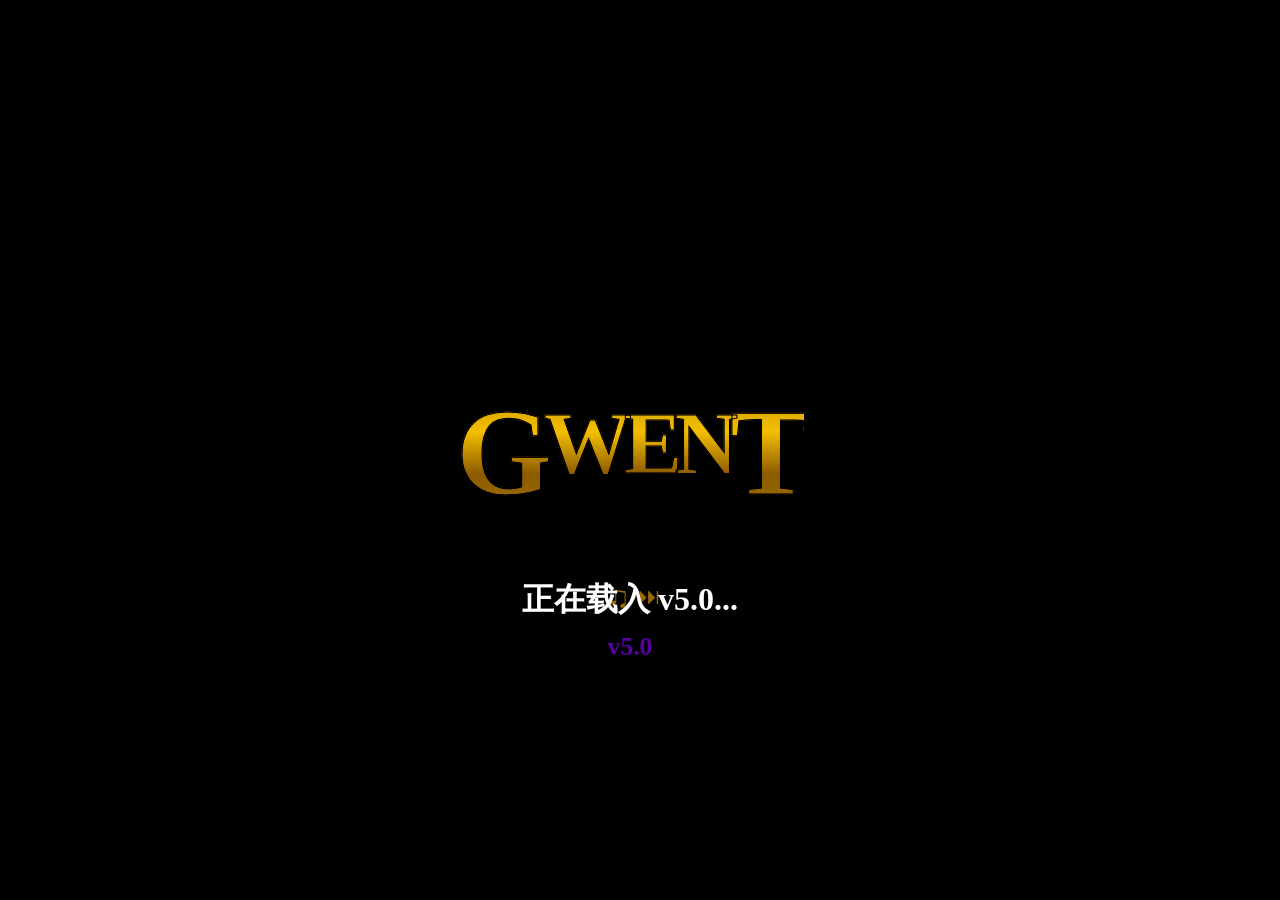
==== commit e11d7c8c: "汉化：新增简体中文语言包并翻译界面与游戏内容 - 新增 lang/zh-cn.js，运行时覆盖卡牌名、台词、技能、阵营、预制卡组与领袖技能说明 - 翻译 index.html、gwent.js 中的界" ====
--- a/index.html
+++ b/index.html
@@ -1,10 +1,10 @@
-<!doctype html>
+﻿<!doctype html>
 <html lang = "en-US">
 	<head>
-		<title>Gwent 5.0</title>
+		<title>昆特牌 5.0 中文版</title>
 		<meta charset = "utf-8" />
 		<meta name = "author" content = "Arun Sundaram, Reynolds Costa, Sylver & Iván Mtz" />
-		<meta name = "description" content = "Play the original Gwent minigame from The Witcher 3 in your browser! Includes cards from Hearts of Stone and Blood & Wine!" />
+		<meta name = "description" content = "在浏览器中畅玩《巫师3》里的原版昆特牌！含《石之心》与《血与酒》卡牌，全中文界面。" />
 		<meta name = "keywords" content = "arun, sundaram, reynolds, costa, randompianist, programmer, gwent, tw3, witcher, card, game, gamedev, play" />
 		<meta name="viewport" content="width=device-width, initial-scale=1.0, maximum-scale=1.0, user-scalable=no, viewport-fit=cover">
 		<link rel = "icon" type = "image/x-icon" href = "img/favicon.ico" />
@@ -60,8 +60,25 @@
     }
     </style>
 
+<style type="text/css">
+/* 开始按钮三个统一居中、等宽、等高，文字随字体缩放 */
+#start-game, #start-ai-game, #start-pvp-game {
+    position: absolute;
+    left: 50%;
+    transform: translateX(-50%);
+    width: 10vw;
+    height: 3.5%;
+    font-size: .98vw;
+    text-align: center;
+    border-radius: .5vw;
+}
+#start-game { top: 85.5%; }
+#start-ai-game { top: 90%; }
+#start-pvp-game { top: 94.5%; }
+</style>
 </head>
 	<body>
+
 		<div class = "abs" id = "very_start_bg1"></div>
 		<div class = "abs" id = "very_start_bg2">
 			<div id="game-container">
@@ -70,8 +87,8 @@
                     <span class="letra-grande">G</span>WEN<span class="letra-grande">T</span>
                 </span>
                 <br />
-                <font id="load_text">Loading v5.0...</font>
-                <button class="start-game_class" id="button_start" style="display:none">LET'S PLAY</button>
+                <font id="load_text">正在载入 v5.0...</font>
+                <button class="start-game_class" id="button_start" style="display:none">开始游戏</button>
                 <div id="version_text">v5.0</div>
             </div>
         </div>
@@ -95,7 +112,7 @@
 							<div></div>
 						</div>
 					</div>
-					<div id="name-op" class="name">Opponent</div>
+					<div id="name-op" class="name">对手</div>
 					<div id="deck-name-op" class="deck-name"></div>
 					<div id="hand-count-op" class="hand-count">6</div>
 					<div id="gem1-op" class="gem gem-on bg-contain"></div>
@@ -103,12 +120,12 @@
 					<div id="score-total-op" class="score-total">
 						<div class="center">0</div>
 					</div>
-					<div id="passed-op">Passed</div>
+					<div id="passed-op">已过牌</div>
 				</section>
 				<div id = "weather" class = "card-container"></div>
         <div id="arrangementWindow" class="hide">
-            <div id="arrangementWindow-title">Board arrangement enabled</div>
-            <div id="arrangementWindow-movesTitle">Moves left:</div>
+            <div id="arrangementWindow-title">已开启牌序调整</div>
+            <div id="arrangementWindow-movesTitle">剩余步数：</div>
             <div id="arrangementWindow-counter">4</div>
             <div id="arrangementWindow-button" alt="End rearrangement">✓</div>
         </div>
@@ -121,7 +138,7 @@
 							<div></div>
 						</div>
 					</div>
-					<div id = "passed-me">Passed</div>
+					<div id = "passed-me">已过牌</div>
 					<div id = "hand-count-me" class = "hand-count">5</div>
 					<div id = "gem1-me" class = "gem gem-on bg-contain"></div>
 					<div id = "gem2-me" class = "gem gem-on bg-contain"></div>
@@ -137,8 +154,8 @@
 						<div></div>
 					</div>
 				</div>
-				<div id = "pass-button" class = "center pulse">Pass</div>
-<div id = "giveup-button" class = "center pulse">Give up</div>
+				<div id = "pass-button" class = "center pulse">过牌</div>
+<div id = "giveup-button" class = "center pulse">认输</div>
 			</section>
 			<section id = "panel-mid" class = "panel">
 				<section id = "field-op" class = "field">
@@ -217,18 +234,19 @@
 					<p></p>
 				</div>
 				<div id = "carousel_label"></div>
+    <span id="gwent-fixed-zoom-toggle" onclick="event.stopPropagation(); document.getElementById('carousel').classList.toggle('active-zoom-view')">🔍</span>
        			</section>
       <section id="deck-sorter" class="hide">
           <div class="drop-container">
-              <div id="deck-sorter-title">Reorder cards in deck</div>
+              <div id="deck-sorter-title">调整卡组顺序</div>
               <div class="drop-targets" id="drop-bank">
-                  <div class="drop-line-title">Bank</div>
+                  <div class="drop-line-title">牌库</div>
               </div>
               <div class="drop-targets" id="drop-deck-top">
-                  <div class="drop-line-title">Deck top</div>
+                  <div class="drop-line-title">牌组顶部</div>
               </div>
               <div class="drop-targets" id="drop-deck-bottom">
-                  <div class="drop-line-title">Deck bottom</div>
+                  <div class="drop-line-title">牌组底部</div>
               </div>
           </div>
       </section>
@@ -257,7 +275,7 @@
 			</section>
       <section id = "helper-box" class = "center hide">
 				<div>
-          <span id="helper-box-message">This is a test message.</span>
+          <span id="helper-box-message">这是一条测试消息。</span>
           <button id="help-box-close">&times;</button>
         </div>
 			</section>
@@ -273,27 +291,27 @@
 					<tbody>
 						<tr>
 							<th colspan = "2"></th>
-							<th>Round 1</th>
-							<th>Round 2</th>
-							<th>Round 3</th>
+							<th>第 1 回合</th>
+							<th>第 2 回合</th>
+							<th>第 3 回合</th>
 						</tr>
 						<tr>
-							<th colspan = "2">You</th>
+							<th colspan = "2">你</th>
 							<td>0</td>
 							<td>0</td>
 							<td>0</td>
 						</tr>
 						<tr>
-							<th colspan = "2">Opponent</th>
+							<th colspan = "2">对手</th>
 							<td>0</td>
 							<td>0</td>
 							<td>0</td>
 						</tr>
 					</tbody>
 				</table>
-				<p class = "hide">The battle cannot end in a draw. You can play a rematch using the same decks or surrender.</p>
-				<button>Customize</button>
-				<button>Replay</button>
+				<p class = "hide">战斗不会以平局结束。你可以用相同卡组再战，或直接投降。</p>
+				<button>自定义</button>
+				<button>再战</button>
 			</section>
 			<section id = "deck-selector"></section>
 		</main>
@@ -302,69 +320,72 @@
                 <h1></h1>
             </div>
             <div id="site-links">
-                <a href="rules.html" target="_blank">Rules of Gwent</a>
+                <a href="rules.html" target="_blank">昆特牌规则</a>
             </div>
+<div id="update-link">
+    <a href="https://github.com/ia2904/gwent-classic-v5.0/releases" target="_blank">版本发布</a>
+</div>
             <p id="faction-description"></p>
 
 
 <a id="toggle-vibration" class="deck-options">
-    <img id="vibration-icon" src="img/icons/vibration.png" alt="Vibration Toggle" />
-    <span id="vibration-status" style="color: #2ecc71; margin-left: 5px; font-weight: bold;">ON</span>
+    <img id="vibration-icon" src="img/icons/vibration.png" alt="振动开关" />
+    <span id="vibration-status" style="color: #2ecc71; margin-left: 5px; font-weight: bold;">开</span>
 </a>
 
-<a id="select-board" class="deck-options">Select Board</a>
+<a id="select-board" class="deck-options">选择棋盘</a>
 <div id="board-carousel" class="board-carousel" style="display:none;">
     <button id="prev-board" class="hover_un">◀</button>
     <div id="board-preview"></div>
     <button id="next-board" class="hover_un">▶</button>
 </div>
 
-<a id="select-deck" class="deck-options">Select Own Deck</a>
-<a id="change-faction" class="deck-options">Change Faction</a>
-<a id="select-op-deck" class="deck-options">Select Opponent Deck</a>
-<span id="op-deck-name" class="deck-options">Random deck</span>
+<a id="select-deck" class="deck-options">选择我方卡组</a>
+<a id="change-faction" class="deck-options">更换阵营</a>
+<a id="select-op-deck" class="deck-options">选择对手卡组</a>
+<span id="op-deck-name" class="deck-options">随机卡组</span>
 
 <!-- MANAGE DECK -->
 <div id="manage-deck-container" class="deck-options">
-    <a id="manage-deck-btn" onclick="toggleManageDeck()">Manage Deck</a>
+    <a id="manage-deck-btn" onclick="toggleManageDeck()">管理卡组</a>
     
     <!-- SUBMENÚ DESPLEGABLE -->
     <div id="manage-deck-submenu" class="submenu-horizontal-below">
         <label id="upload-deck" class="submenu-item">
-            <input type="file" id="add-file" value="Import" style="display:none;" />
-            Import
+            <input type="file" id="add-file" value="导入" style="display:none;" />
+            导入
         </label>
-        <a id="download-deck" class="submenu-item">Export</a>
+        <a id="download-deck" class="submenu-item">导出</a>
         <a id="download-json" style="display:none;"></a>
-        <span class="submenu-divider">|</span>
-        <a id="save-internal-deck" class="submenu-item">Save</a>
-        <a id="load-internal-deck" class="submenu-item">Load</a>
+        <a id="save-internal-deck" class="submenu-item">保存</a>
+        <a id="load-internal-deck" class="submenu-item">读取</a>
+<a id="load-op-internal-deck" class="submenu-item">读取对手</a>
     </div>
 </div>
 
-            <h2 id="card-bank-title" class="card-contianer-title">Card Collection</h2>
-            <h2 id="card-deck-title" class="card-contianer-title">Cards in Deck</h2>
+            <h2 id="card-bank-title" class="card-contianer-title">卡牌收藏</h2>
+            <h2 id="card-deck-title" class="card-contianer-title">卡组中的卡牌</h2>
             <div id="card-bank" class="card-array"></div>
             <div id="card-deck" class="card-array"></div>
             <div id="card-leader">
-                <p>Leader</p>
+                <p>领袖</p>
                 <div></div>
             </div>
             <div id="deck-stats">
-                <p>Total cards in deck</p>
+                <p>卡组总牌数</p>
                 <p>0</p>
-                <p>Number of Unit Cards</p>
+                <p>单位牌数量</p>
                 <p>0</p>
-                <p>Special Cards</p>
+                <p>特殊牌</p>
                 <p>0/10</p>
-                <p>Total Unit Card Strength</p>
+                <p>单位牌总战力</p>
                 <p>0</p>
-                <p>Hero Cards</p>
+                <p>英雄牌</p>
                 <p>0</p>
             </div>
-            <button id="start-game" class="start-game_class">Start game</button>
-            <button id="start-ai-game" class="start-game_class">Start AI game</button>
-            <button id="start-pvp-game" class="start-game_class">Start PvP game</button>
+            <button id="start-game" class="start-game_class">开始游戏</button>
+            <button id="start-ai-game" class="start-game_class">人机对战</button>
+            <button id="start-pvp-game" class="start-game_class">双人对战</button>
         </section>
 		<div id="toggle-music" class="center music-customization" style="display:none; cursor:default !important; display: flex; gap: 8px; align-items: center;">
     <span id="btn-play" style="font-size: 0.8em;">♫</span>
@@ -374,6 +395,7 @@
 		<script type = "text/javascript" src = "decks.js"></script>
 		<script type = "text/javascript" src = "abilities.js"></script>
 		<script type = "text/javascript" src = "factions.js"></script>
+		<script type = "text/javascript" src = "lang/zh-cn.js"></script>
 		<script type = "text/javascript" src = "gwent.js"></script>
 	
 <audio id="bgMusicLocal"></audio>
--- a/style.css
+++ b/style.css
@@ -537,9 +537,8 @@
 	position: absolute;
 	height: 11vw;
 	width: 29.12vw;
- /* width: 40vw; */
 	background-color: rgba(20, 20, 20, .95);
-	color: tan;
+	color: #dbb07a;
 	text-align: center;
 	pointer-events: none;
 	border: .1vw solid #ffffff57;
@@ -549,6 +548,58 @@
 
 .card-description>* {
 	position: relative;
+}
+
+.card-description-faction {
+    position: absolute !important; 
+    width: 100vw !important;
+    height: auto !important; 
+    min-height: 5vw !important;
+    top: 4.8% !important; 
+    left: 0 !important;
+    background-color: rgba(15, 15, 15, 0.95) !important; 
+    border-top: .3vw solid #6d5210 !important;
+    border-bottom: .3vw solid #6d5210 !important;
+   /* box-shadow: 0 0 1vw #ffffff54 !important; */ 
+    color: goldenrod !important;
+    display: flex !important;
+    flex-direction: column !important; 
+    align-items: center !important;
+    justify-content: center !important;
+    padding: 0.6vw 0 !important;
+    z-index: 999999 !important; 
+}
+
+.banner-faction-header-row {
+    display: flex !important;
+    align-items: center !important;
+    justify-content: center !important;
+    margin-bottom: 0.3vw !important;
+    width: 100% !important;
+}
+
+.banner-faction-shield-inline {
+    width: 2.3vw !important;
+    height: 2.3vw !important;
+    background-size: cover !important;
+    background-position: center !important;
+    margin-right: 0.8vw !important; 
+    display: inline-block !important;
+}
+
+.banner-faction-name-inline {
+    color: #fff !important;
+    font-weight: bold !important;
+    text-transform: none !important; 
+    font-size: 1.4vw !important;
+    letter-spacing: 0.05vw !important;
+}
+
+.banner-faction-ability-row {
+    font-size: 1.1vw !important;
+    width: 85% !important;
+    text-align: center !important;
+    line-height: 1.3 !important;
 }
 
 .card-description>div {
@@ -597,8 +648,8 @@
 }
 
 #carousel>:nth-child(1)>:nth-child(3) {
-	border: .3vw solid goldenrod;
-	box-shadow: 0 0 4vw goldenrod;
+	border: .25vw solid goldenrod;
+	box-shadow: 0 0 2.8vw goldenrod;
 	background-origin: border-box;
 }
 
@@ -666,8 +717,10 @@
 
 #carousel .card-description {
 	left: 35.35%;
- /* left: 30%; */
 	top: 77%;
+    max-height: 11vw;
+    height: auto;
+min-height: 7vw;
 }
 
 /* Carousel Title */
@@ -1534,7 +1587,7 @@
 #faction-description {
 	position: absolute;
 	font-size: 1.14vw;
-	color: #ab977c;
+	color: goldenrod;
 	top: 8.1%;
 	left: 20.2%;
 	width: 60%;
@@ -1609,14 +1662,14 @@
     display: none; 
     position: absolute;
     top: 130%; 
-    left: 0;
+    left: -120%;
     background-color: rgba(15, 15, 15, 0.95); 
     border: 1px solid #555;
     border-radius: 4px;
-    padding: 6px 12px;
+    padding: 10px 12px;
     display: flex;
     align-items: center;
-    gap: 12px;
+    gap: 25px;
     box-shadow: 0 4px 10px rgba(0,0,0,0.5);
     z-index: 10000;
 }
@@ -1647,7 +1700,8 @@
 .deck-options:hover, 
 #manage-deck-btn:hover,
 .submenu-item:hover {
-    color: #b48c44 !important; 
+    color: #b48c44 !important;
+text-decoration: none !important; 
 }
 
 #manage-deck-container:hover {
@@ -1740,6 +1794,30 @@
 
 #site-links a {
     color: #aaa;
+text-decoration: none;
+}
+
+#site-links a:hover {
+    color: #b48c44;
+}
+
+#update-link {
+    left: 5%; 
+    top: 5%;
+    position: absolute;
+    font-size: 1vw;
+    color: #ccc;
+    z-index: 100;
+}
+
+#update-link a {
+    color: #aaa;
+    text-decoration: none;
+    transition: color 0.2s ease;
+}
+
+#update-link a:hover {
+    color: #FFB800; 
 }
 
 .card-array {
@@ -2110,7 +2188,7 @@
 	position: absolute;
 	top: 86%;
 	left: 0%;
-	width: 96%;
+	width: 99%;
 	height: 5vw;
 	font-size: 0.9vw;
 	background-position: left;
@@ -2606,7 +2684,7 @@
     text-orientation: upright;
     writing-mode: vertical-rl;
     text-transform: uppercase;
-    color: #666;
+    color: #ccc;
     font-size: 1.2vw;
 }
 
@@ -2774,7 +2852,7 @@
 #drop-submit {
     white-space: nowrap;
     color: #222;
-    background-color: #567956;
+    background-color: #456640;
     width: 100%;
     height: 100%;
     font-weight: bold;
@@ -2934,3 +3012,56 @@
     }
 }
 
+.card-preview .card-description > h1 {
+margin-bottom: -2.1vw;
+}
+
+#carousel .card-description > h1 {
+margin-bottom: 0vw;
+}
+
+#gwent-fixed-zoom-toggle {
+    position: absolute !important;
+    top: 77.5% !important; 
+    left: 61.5% !important; 
+    font-size: 2vw !important;
+    cursor: pointer !important;
+    user-select: none !important;
+    -webkit-user-select: none !important;
+    display: none; 
+    z-index: 999999 !important;
+    background: none !important;
+    border: none !important;
+    box-shadow: none !important;
+}
+
+#carousel.active-zoom-view .card-description {
+    top: 73.8% !important;
+    line-height: 1.1 !important;
+    width: max-content !important;
+    max-width: 42vw !important;
+    height: auto !important;
+    max-height: 42vw !important;
+    white-space: normal !important;
+    box-sizing: border-box !important;
+    left: 50% !important;
+    transform: translateX(-50%) translateY(-43%) scale(0.95) !important;
+    transform-origin: top center !important;
+}
+
+#carousel.active-zoom-view .card-description > h1 {
+    top: 0vw !important;
+    margin-bottom: -0.9vw !important;
+    font-size: 1.4vw !important;
+}
+
+#carousel.active-zoom-view .card-description > p {
+    font-size: 1.3vw !important;
+}
+
+#carousel.active-zoom-view #gwent-fixed-zoom-toggle {
+display: none !important;
+   }
+
+
+
